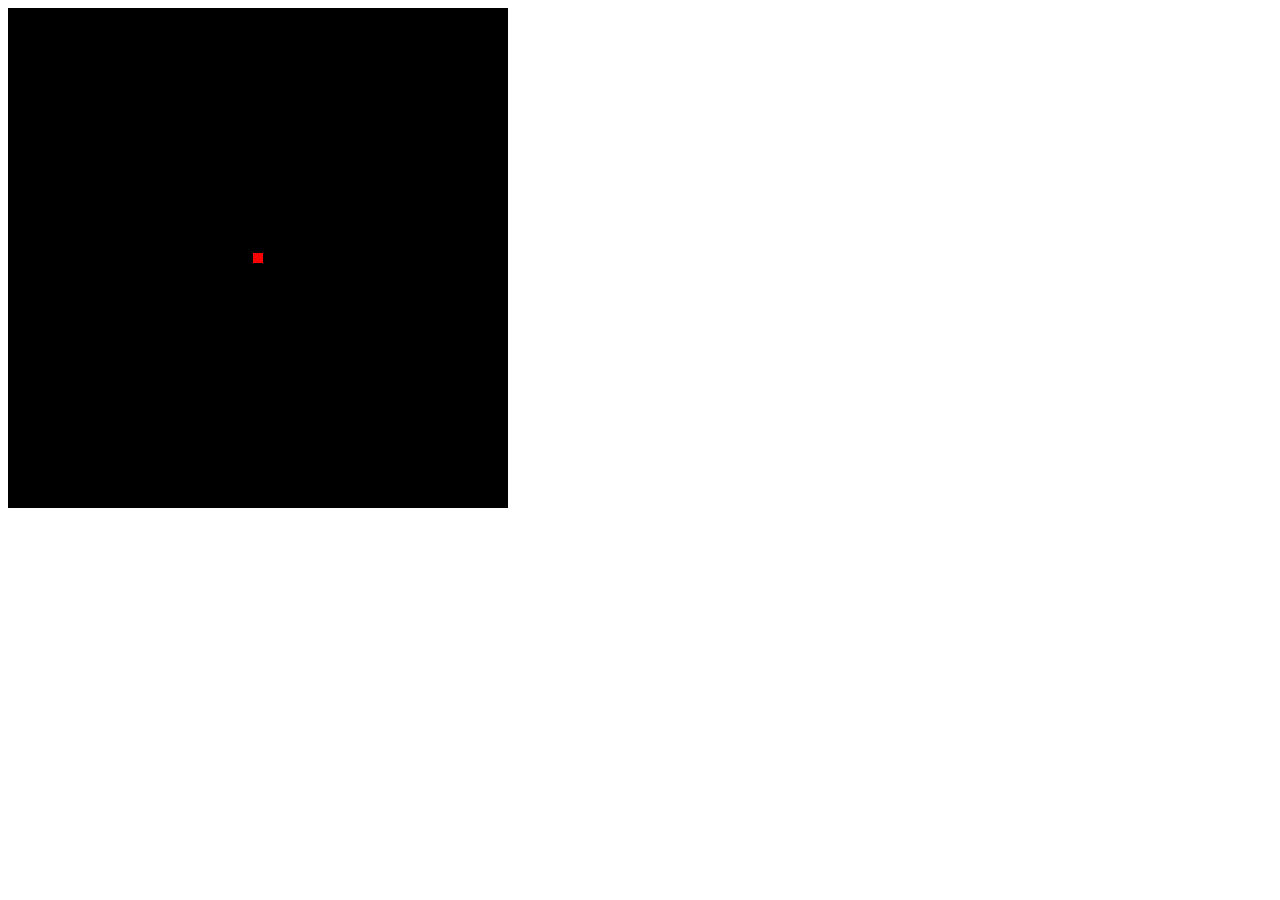
==== index.html @ 59c3f95b "feat(webgl):hello webgl" ====
<!DOCTYPE html>
<html lang="en">
<head>
  <meta charset="UTF-8">
  <meta name="viewport" content="width=device-width, initial-scale=1.0">
  <title>hello webgl!</title>
</head>
<body>
  <script type="shader-source" id="vertexShader">
    void main(){
      // 声明顶点位置  
      gl_Position = vec4(0.0, 0.0, 0.0, 1.0);
      // 声明待绘制点的大小
      gl_PointSize = 10.0;
    }
  </script>
  <script type="shader-source" id="fragmentShader">
    void main(){
      // 声明绘制点的颜色
      gl_FragColor = vec4(1.0, 0.0, 0.0, 1.0);
    }
  </script>
  <canvas id="canvas" width="500" height="500"></canvas>
  <script>
    const canvas = document.getElementById('canvas');
    const gl = canvas.getContext('webgl') || canvas.getContext('experimental-webgl'); // 兼容性

    // 获取顶点着色器源码
    const vertexShaderSource = document.querySelector('#vertexShader').innerHTML
    // 创建顶点着色器对象
    const vertexShader = gl.createShader(gl.VERTEX_SHADER);
    // 为顶点着色器对象绑定源码
    gl.shaderSource(vertexShader, vertexShaderSource)
    // 编译顶点着色器
    gl.compileShader(vertexShader)

    // 获取片元着色器源码
    const fragmentShaderSource = document.querySelector('#fragmentShader').innerHTML
    // 创建片元着色器对象
    const fragmentShader = gl.createShader(gl.FRAGMENT_SHADER);
    // 为片元着色器对象绑定源码
    gl.shaderSource(fragmentShader, fragmentShaderSource)
    // 编译片元着色器
    gl.compileShader(fragmentShader)

    // 创建着色器程序对象
    const program = gl.createProgram();
    // 将顶点着色器挂载在着色器程序上
    gl.attachShader(program, vertexShader)
    // 将片元着色器挂载在着色器程序上
    gl.attachShader(program, fragmentShader)
    // 链接着色器程序
    gl.linkProgram(program)
    // 使用着色器程序
    gl.useProgram(program)

    // 设置清空画布颜色为黑色
    gl.clearColor(0.0, 0.0, 0.0, 1.0)
    // 清空画布
    gl.clear(gl.COLOR_BUFFER_BIT)

    // 绘制点
    gl.drawArrays(gl.POINTS, 0 ,1)
  </script>
</body>
</html>
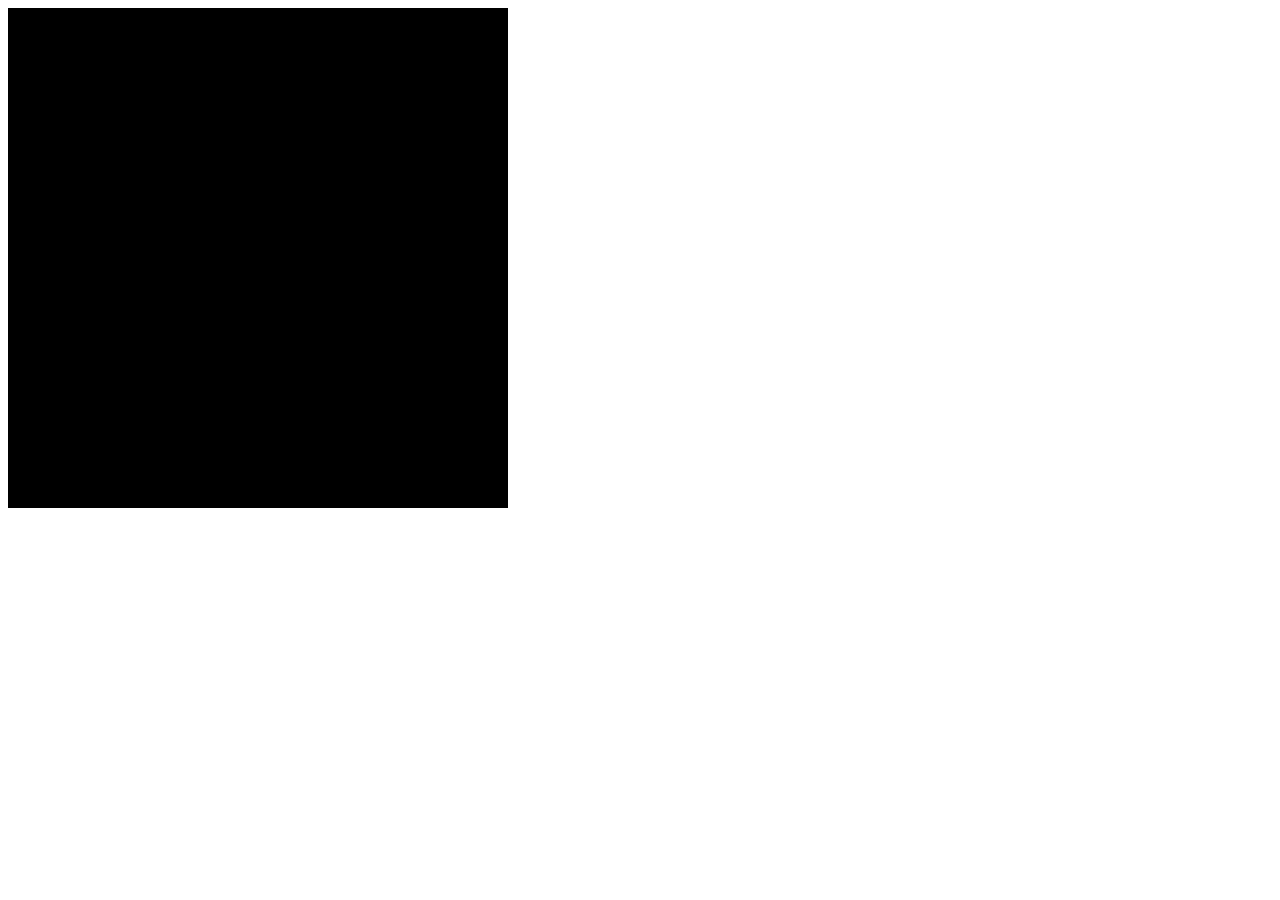
==== commit ad6765b8: "feat(my_first_webgl)" ====
--- a/index.html
+++ b/index.html
@@ -7,60 +7,85 @@
 </head>
 <body>
   <script type="shader-source" id="vertexShader">
+    // 设置浮点数精度为中等精度
+    precision mediump float;
+    // 接收点在 canvas 坐标系上的坐标 (x, y)
+    attribute vec2 a_Position;
+    // 接收 canvas 的宽高尺寸
+    attribute vec2 a_Screen_Size;
     void main(){
-      // 声明顶点位置  
-      gl_Position = vec4(0.0, 0.0, 0.0, 1.0);
+      // start 将屏幕坐标系转换为裁剪坐标系（裁剪坐标系范围：-1.0 ~ 1.0）
+      vec2 position = (a_Position / a_Screen_Size) * 2.0 - 1.0;
+      position = position * vec2(1.0, -1.0);
+      gl_Position = vec4(position, 0, 1);
+      // end 将屏幕坐标系转换为裁剪坐标系
       // 声明待绘制点的大小
       gl_PointSize = 10.0;
     }
   </script>
   <script type="shader-source" id="fragmentShader">
+    precision mediump float;
+    uniform vec4 u_Color;
     void main(){
+      // 将普通的颜色表示转换为 WebGL 需要的表示方式，即 0.0 ~ 1.0
+      vec4 color = u_Color / vec4(255, 255, 255, 1);
       // 声明绘制点的颜色
-      gl_FragColor = vec4(1.0, 0.0, 0.0, 1.0);
+      gl_FragColor = color;
     }
   </script>
   <canvas id="canvas" width="500" height="500"></canvas>
+  <script src="./utils.js"></script>
   <script>
     const canvas = document.getElementById('canvas');
-    const gl = canvas.getContext('webgl') || canvas.getContext('experimental-webgl'); // 兼容性
+    const gl = getWebGLContext(canvas)
 
     // 获取顶点着色器源码
-    const vertexShaderSource = document.querySelector('#vertexShader').innerHTML
-    // 创建顶点着色器对象
-    const vertexShader = gl.createShader(gl.VERTEX_SHADER);
-    // 为顶点着色器对象绑定源码
-    gl.shaderSource(vertexShader, vertexShaderSource)
-    // 编译顶点着色器
-    gl.compileShader(vertexShader)
+    const vertexShader = createShaderByScript(gl, gl.VERTEX_SHADER, '#vertexShader')
 
     // 获取片元着色器源码
-    const fragmentShaderSource = document.querySelector('#fragmentShader').innerHTML
-    // 创建片元着色器对象
-    const fragmentShader = gl.createShader(gl.FRAGMENT_SHADER);
-    // 为片元着色器对象绑定源码
-    gl.shaderSource(fragmentShader, fragmentShaderSource)
-    // 编译片元着色器
-    gl.compileShader(fragmentShader)
-
+    const fragmentShader = createShaderByScript(gl, gl.FRAGMENT_SHADER, '#fragmentShader')
+    
     // 创建着色器程序对象
-    const program = gl.createProgram();
-    // 将顶点着色器挂载在着色器程序上
-    gl.attachShader(program, vertexShader)
-    // 将片元着色器挂载在着色器程序上
-    gl.attachShader(program, fragmentShader)
-    // 链接着色器程序
-    gl.linkProgram(program)
+    const program = createProgram(gl,vertexShader, fragmentShader)
     // 使用着色器程序
     gl.useProgram(program)
+
+    // 找到顶点着色器中的 a_Position 变量
+    const a_Position = gl.getAttribLocation(program, "a_Position")
+    // 找到顶点着色器中的变量 a_Screen_Size
+    const a_Screen_Size = gl.getAttribLocation(program, 'a_Screen_Size')
+    // 找到片元着色器中的变量 u_Color
+    const u_Color = gl.getUniformLocation(program, 'u_Color')
+    // 为顶点着色器中的变量 a_Screen_Size 传递 canvas 的宽高尺寸
+    gl.vertexAttrib2f(a_Screen_Size, canvas.width, canvas.height)
+
+    // 存储点击位置
+    const points = []
+    canvas.addEventListener('click',e=>{
+      const x = e.pageX
+      const y = e.pageY
+      const color = randomColor()
+
+      points.push({x,y,color})
+      // 设置清空画布颜色为黑色
+      gl.clearColor(0.0, 0.0, 0.0, 1.0)
+      // 清空画布
+      gl.clear(gl.COLOR_BUFFER_BIT)
+      for(let i = 0; i < points.length; i++){
+        const color = points[i].color
+        // 为片元着色器中的 u_Color 变量传递颜色值
+        gl.uniform4f(u_Color, color.r, color.g, color.b, color.a)
+        // 为顶点着色器中的变量 a_Position 传递坐标值
+        gl.vertexAttrib2f(a_Position, points[i].x, points[i].y)
+        // 绘制点
+        gl.drawArrays(gl.POINTS, 0, 1);
+      }
+    })
 
     // 设置清空画布颜色为黑色
     gl.clearColor(0.0, 0.0, 0.0, 1.0)
     // 清空画布
     gl.clear(gl.COLOR_BUFFER_BIT)
-
-    // 绘制点
-    gl.drawArrays(gl.POINTS, 0 ,1)
   </script>
 </body>
 </html>
